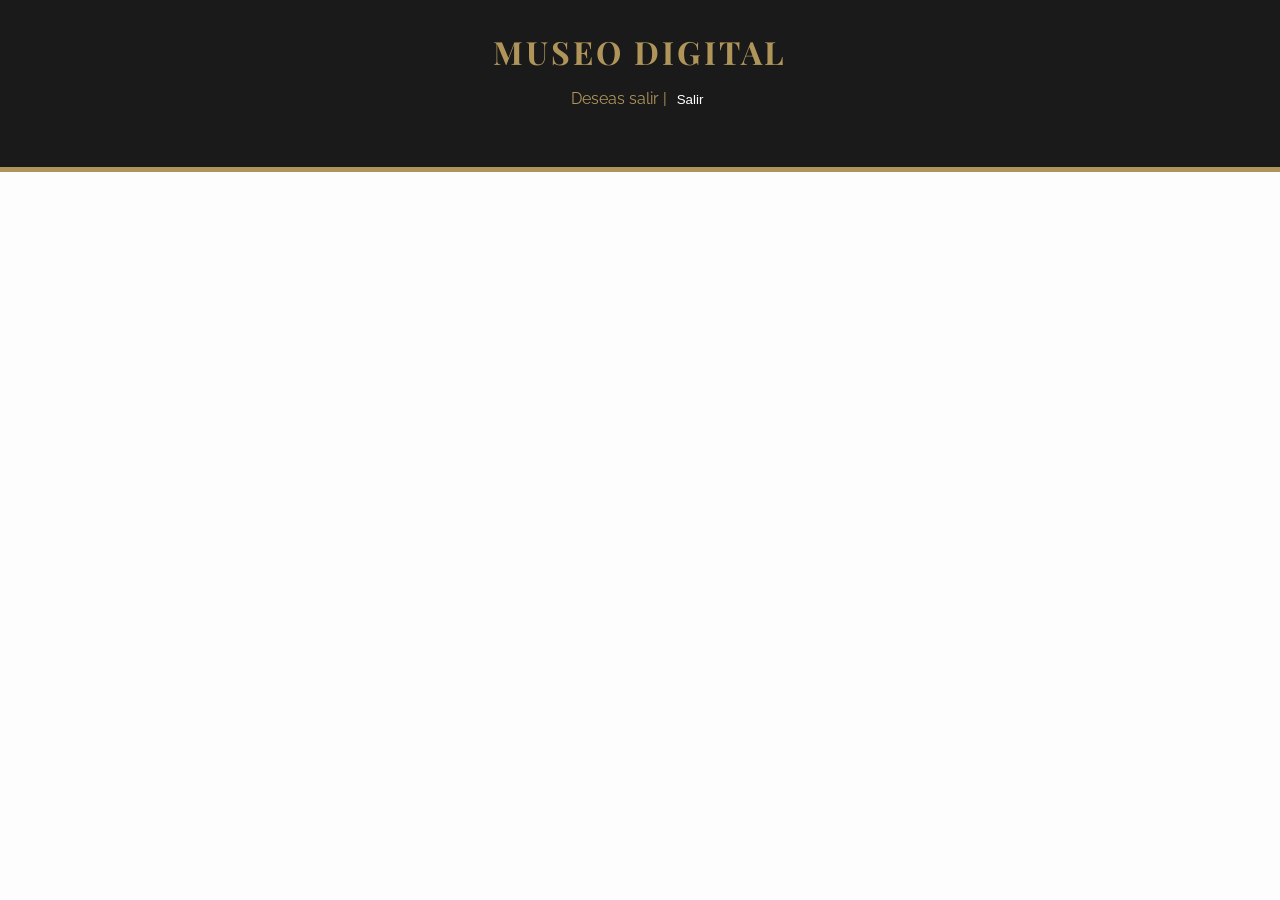
==== index.html @ 6341a7d8 "primera version" ====
<!DOCTYPE html>
<html lang="en">

<head>
    <meta charset="UTF-8">
    <meta name="viewport" content="width=device-width, initial-scale=1.0">
    <link rel="stylesheet" href="css/estilos.css">
    <script src="https://code.jquery.com/jquery-3.7.1.min.js"></script>
    <title>Document</title>
</head>
<header>
    <h1>Museo Digital</h1>
    <p id="nombre">

    </p>
    <p>Deseas salir | <button href="logout.php" id="cerrarSesion"
            style="color:white; background-color: transparent; border: none; cursor: pointer;">Salir</a></p>
</header>

<body>
    <div class="galeria-grid" id="imagenes">

    </div>
</body>
<script>
    $(document).ready(() => {
        $.getJSON("php/controladores/autenticacion.php", (data) => {
            if (!data.valido) {
                window.location.href = "login.html"
            } else {
                $("#nombre").text(`Bienvenido/a ${data.datos.nombre}`)
            }
        })

        const renderizarImagenes = (imagenes) => {

            $.each(imagenes, (index, data) => {

                var contenedorImagen = $("<div>").append(
                    `<img src="${data.img}"">`
                ).addClass("img-container")

                var nombre = $("<h3>").text(data.nombre)

                var descripcion = $("<p>").text(data.descripcion).addClass('descripcion')

                var verObra = $("<form>").append(
                    '<button type="submit">enviar</button>'
                ).submit((e) => {
                    e.preventDefault()
                    window.location.href = `detalle.html?id=${data.id}`

                })

                var contenedor = $("<div>").append(contenedorImagen, nombre, descripcion, verObra).addClass('pintura-card')

                $("#imagenes").append(contenedor)
            })

        }

        $.getJSON("php/controladores/obtenerImagenes.php",
            (datos) => {

                $.each(datos, (index, data) => {

                    var contenedorImagen = $("<div>").append(
                        `<img src="${data.img}"">`
                    ).addClass("img-container")

                    var nombre = $("<h3>").text(data.nombre)

                    var descripcion = $("<p>").text(data.descripcion).addClass('descripcion')

                    var verObra = $("<form>").append(
                        '<button type="submit">enviar</button>'
                    ).submit((e) => {
                        e.preventDefault()
                        window.location.href = `detalle.html?id=${data.id}`

                    })

                    var contenedor = $("<div>").append(contenedorImagen, nombre, descripcion, verObra).addClass('pintura-card')

                    $("#imagenes").append(contenedor)
                })
            }
        )

        $("#cerrarSesion").click(() => {
            $.post("php/controladores/cerrarSesion.php",null, () => {
                window.location.href = "login.html"
            })
        })

    })
</script>

</html>
---- css/estilos.css ----
@import url('https://fonts.googleapis.com/css2?family=Playfair+Display:wght@700&family=Raleway:wght@300;400;600&display=swap');

:root {
    --oro: #af955a;
    --negro-suave: #1a1a1a;
    --blanco-hueso: #fdfdfd;
    --gris-borde: #e0e0e0;
}

body {
    background-color: var(--blanco-hueso);
    color: var(--negro-suave);
    font-family: 'Raleway', sans-serif;
    margin: 0;
}

header {
    background-color: var(--negro-suave);
    color: var(--oro);
    padding: 30px;
    text-align: center;
    border-bottom: 5px solid var(--oro);
}

.descripcion {
    font-size: 0.9rem;
    color: #777;
}

header h1 {
    font-family: 'Playfair Display', serif;
    text-transform: uppercase;
    letter-spacing: 3px;
    margin: 0;
}

/* GRID DE 3 COLUMNAS */
.galeria-grid {
    display: grid;
    grid-template-columns: repeat(3, 1fr);
    gap: 30px;
    padding: 50px 8%;
}

.pintura-card {
    height: 500px;
    background: rgb(255, 255, 255);
    padding: 15px;
    border: 1px solid var(--gris-borde);
    text-align: center;
    transition: 0.4s;
}

.pintura-card:hover {

    border-color: var(--oro);
    transform: translateY(-10px);
    box-shadow: 0 10px 20px rgba(0, 0, 0, 0.1);
}

.img-container {
    height: 300px;
    overflow: hidden;
    background: #000;
    margin-bottom: 15px;
}

.img-container img {
    width: 100%;
    height: 100%;
    object-fit: cover;
    opacity: 0.9;
    transition: 0.5s;
}

.pintura-card:hover img {
    opacity: 1;
    transform: scale(1.1);
}

/* BOTONES */
.btn-gold {
    background: var(--negro-suave);
    color: var(--oro);
    border: 1px solid var(--oro);
    padding: 10px 20px;
    text-decoration: none;
    display: inline-block;
    text-transform: uppercase;
    font-weight: bold;
    font-size: 0.8rem;
    cursor: pointer;
}

.btn-gold:hover {
    background: var(--oro);
    color: white;
}

/* DETALLE */
.detalle-container {
    display: grid;
    grid-template-columns: 1fr 1fr;
    gap: 50px;
    padding: 60px 8%;
}

.foto-grande img {
    width: 100%;
    border: 15px solid white;
    box-shadow: 0 10px 30px rgba(0, 0, 0, 0.1);
}

.comentario-item {
    background: #f9f9f9;
    padding: 15px;
    margin-bottom: 15px;
    border-left: 4px solid var(--oro);
}

/* --- ESTILOS PARA LOGIN Y REGISTRO --- */

/* Fondo para la página de autenticación */
.auth-body {
    display: flex;
    justify-content: center;
    align-items: center;
    min-height: 100vh;
    background: linear-gradient(rgba(26, 26, 26, 0.8), rgba(26, 26, 26, 0.8)),
        url('https://images.unsplash.com/photo-1554907984-15263bfd63bd?q=80&w=2070&auto=format&fit=crop');
    /* Imagen de fondo temática */
    background-size: cover;
    background-position: center;
    margin: 0;
}

/* Tarjeta de Inicio de Sesión */
.auth-card {
    background-color: var(--blanco-hueso);
    padding: 50px 40px;
    width: 100%;
    max-width: 400px;
    text-align: center;
    border: 5px solid var(--oro);
    box-shadow: 0 15px 35px rgba(0, 0, 0, 0.4);
    position: relative;
}

/* Título con la fuente del Museo */
.auth-card h2 {
    font-family: 'Playfair Display', serif;
    color: var(--negro-suave);
    font-size: 1.8rem;
    margin-bottom: 30px;
    letter-spacing: 2px;
    border-bottom: 2px solid var(--oro);
    display: inline-block;
    padding-bottom: 10px;
}

/* Estilo de los inputs */
.auth-card form {
    display: flex;
    flex-direction: column;
    gap: 20px;
}

.auth-card input {
    padding: 12px 15px;
    border: 1px solid var(--gris-borde);
    font-family: 'Raleway', sans-serif;
    outline: none;
    transition: 0.3s;
    background-color: #fff;
}

.auth-card input:focus {
    border-color: var(--oro);
    box-shadow: 0 0 5px rgba(175, 149, 90, 0.3);
}

.auth-card .btn-gold {
    width: 100%;
    padding: 15px;
    margin-top: 10px;
    letter-spacing: 2px;
}

/* Enlace de registro */
.auth-card p {
    margin-top: 25px;
    font-size: 0.9rem;
}

.auth-card p a {
    text-decoration: none;
    font-weight: 600;
    transition: 0.3s;
}

.auth-card p a:hover {
    text-decoration: underline;
    opacity: 0.8;
}

/* Adorno visual tipo 'marco' */
.auth-card::before {
    content: "";
    position: absolute;
    top: 10px;
    left: 10px;
    right: 10px;
    bottom: 10px;
    border: 1px solid rgba(175, 149, 90, 0.2);
    pointer-events: none;
}

/* --- ESTILOS PARA LA PÁGINA DE REGISTRO --- */

body:has(.container) {
    display: flex;
    justify-content: center;
    align-items: center;
    min-height: 100vh;
    background: linear-gradient(rgba(26, 26, 26, 0.85), rgba(26, 26, 26, 0.85)),
        url('https://images.unsplash.com/photo-1554907984-15263bfd63bd?q=80&w=2070&auto=format&fit=crop');
    background-size: cover;
    background-position: center;
    margin: 0;
}

/* Estilo de la tarjeta de registro */
.container {
    background-color: var(--blanco-hueso);
    padding: 50px 40px;
    width: 100%;
    max-width: 450px;
    text-align: center;
    border: 5px solid var(--oro);
    box-shadow: 0 15px 35px rgba(0, 0, 0, 0.4);
    position: relative;
}

/* Título estilo Museo */
.container h2 {
    font-family: 'Playfair Display', serif;
    color: var(--negro-suave);
    font-size: 1.8rem;
    margin-bottom: 30px;
    letter-spacing: 2px;
    border-bottom: 2px solid var(--oro);
    display: inline-block;
    padding-bottom: 10px;
    text-transform: uppercase;
}

/* Formulario y espaciado */
.container form {
    display: flex;
    flex-direction: column;
    gap: 15px;
}

/* Estilo de los inputs de registro */
.container input {
    padding: 12px 15px;
    border: 1px solid var(--gris-borde);
    font-family: 'Raleway', sans-serif;
    outline: none;
    transition: 0.3s;
    background-color: #fff;
}

.container input:focus {
    border-color: var(--oro);
    box-shadow: 0 0 5px rgba(175, 149, 90, 0.3);
}

/* Botón de registro  */
.container button {
    background: var(--negro-suave);
    color: var(--oro);
    border: 1px solid var(--oro);
    padding: 15px;
    text-transform: uppercase;
    font-weight: bold;
    font-size: 0.85rem;
    cursor: pointer;
    letter-spacing: 2px;
    transition: 0.4s;
    margin-top: 10px;
}

.container button:hover {
    background: var(--oro);
    color: white;
}

/* Enlace para volver al login */
.container p {
    margin-top: 25px;
    font-size: 0.9rem;
    color: var(--negro-suave);
}

.container p a {
    color: var(--oro);
    text-decoration: none;
    font-weight: 600;
}

.container p a:hover {
    text-decoration: underline;
}

/* Adorno visual interno */
.container::before {
    content: "";
    position: absolute;
    top: 10px;
    left: 10px;
    right: 10px;
    bottom: 10px;
    border: 1px solid rgba(175, 149, 90, 0.2);
    pointer-events: none;
}

.error-box {
    background-color: #ffe6e6;
    border: 1px solid #ff4d4d;
    color: #cc0000;
    padding: 10px;
    margin-bottom: 15px;
    border-radius: 5px;
    width: fit-content;
}

.success {
    background-color: #e6ffe6;
    border: 1px solid #33cc33;
    color: #006600;
    padding: 10px;
    margin-bottom: 15px;
    border-radius: 5px;
    width: fit-content;
}
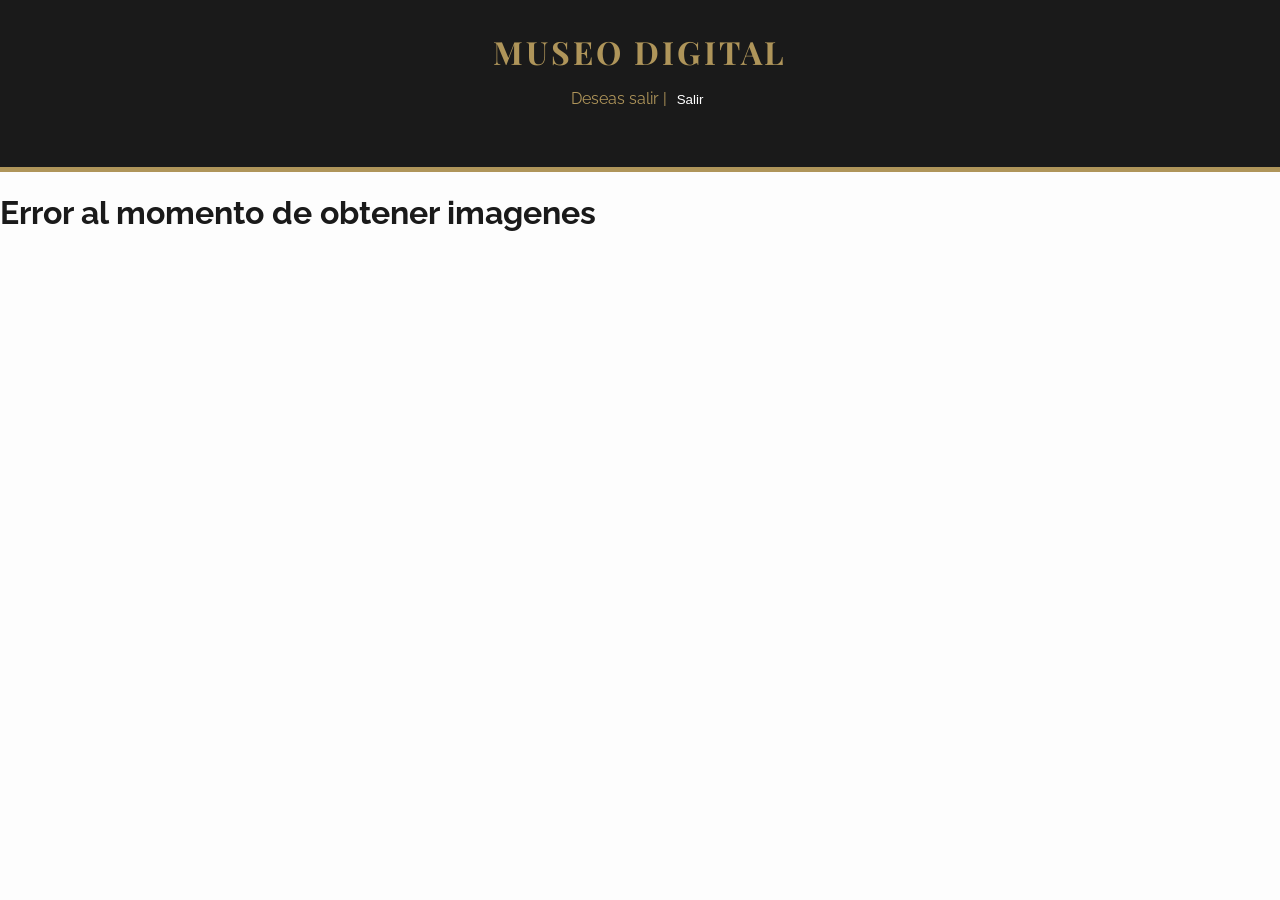
==== commit 7ad8f2cc: "agregando validaciones" ====
--- a/index.html
+++ b/index.html
@@ -18,6 +18,7 @@
 </header>
 
 <body>
+    <h1 id="noImagenes" style="display: none;">No existen imagenes registradas</h1>
     <div class="galeria-grid" id="imagenes">
 
     </div>
@@ -61,7 +62,10 @@
 
         $.getJSON("php/controladores/obtenerImagenes.php",
             (datos) => {
-
+                if (!datos) {
+                    $("#imagenes").css({ display: 'none' })
+                    $("#noImagenes").css({ display: 'block' })
+                }
                 $.each(datos, (index, data) => {
 
                     var contenedorImagen = $("<div>").append(
@@ -86,9 +90,13 @@
                 })
             }
         )
+            .fail(() => {
+                $("#imagenes").css({ display: 'none' })
+                $("#noImagenes").text("Error al momento de obtener imagenes").css({ display: 'block' })
+            })
 
         $("#cerrarSesion").click(() => {
-            $.post("php/controladores/cerrarSesion.php",null, () => {
+            $.post("php/controladores/cerrarSesion.php", null, () => {
                 window.location.href = "login.html"
             })
         })
